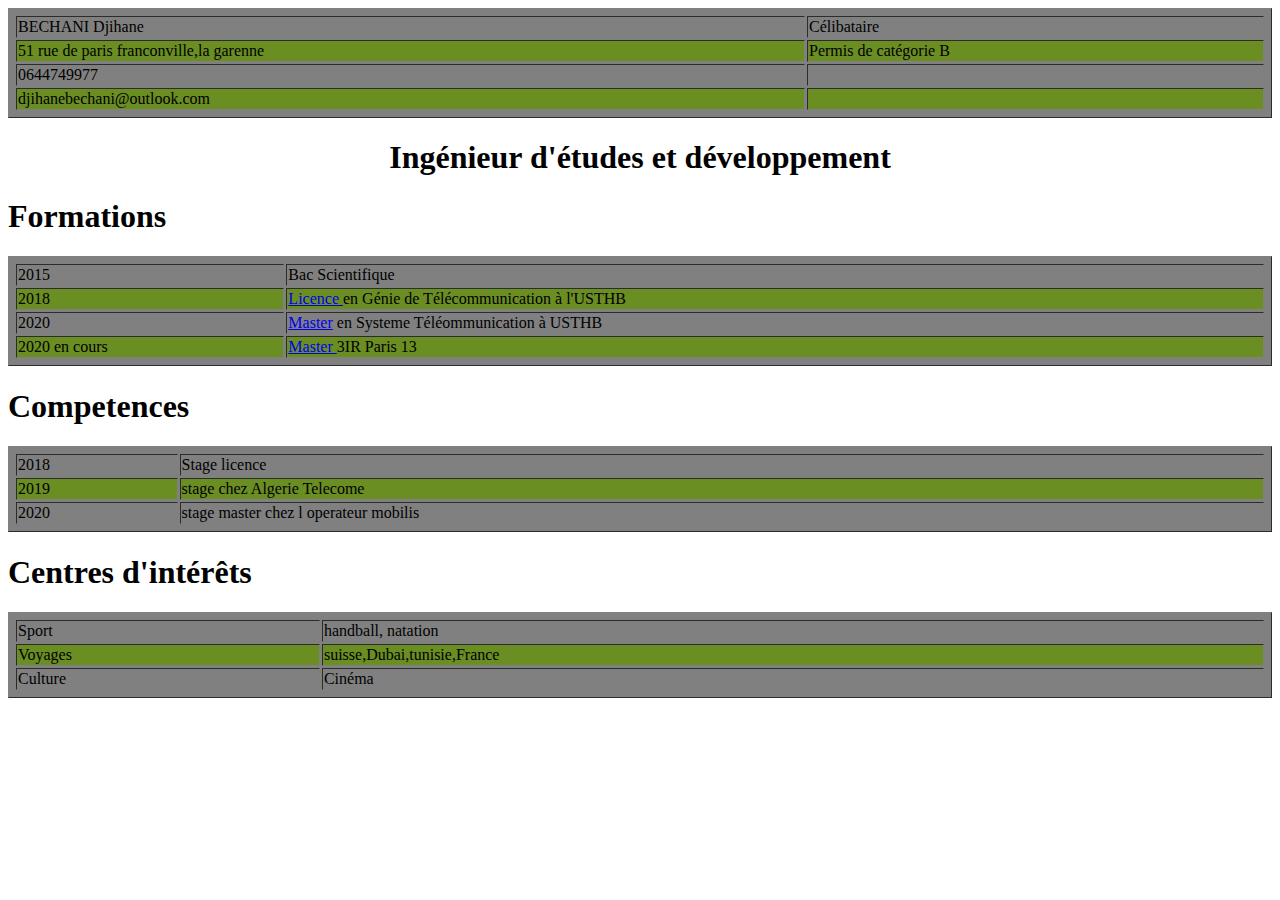
==== tp1/index.html @ fba97fda "tp1" ====
<!DOCTYPE html>
<html>
<head>
<link rel="stylesheet" href="css.css">
<title>CV</title>

</head>

<body>
    <table width="100%" border="1">
        <tr>
            <td>BECHANI Djihane</td>
            <td>Célibataire</td>
        </tr>
        <tr>
            <td>51 rue de paris franconville,la garenne </td>
            <td>Permis de catégorie B</td>
        </tr>
        <tr>
            <td>0644749977</td> 
            <td>  </td>
        </tr>
        <tr>
            <td>djihanebechani@outlook.com</td>  
            <td>  </td>

        </tr>
    </table>
    <center> <h1>Ingénieur d'études et développement</h1></center>
    <h1>Formations</h1>
    <table width="100%" border="1">
        <tr>
            <td>2015</td>
            <td>Bac Scientifique</td>
        </tr>
        <tr>
            <td>2018</td>
            <td><a href="https://fei.usthb.dz/spip.php?article48">Licence </a>en Génie de Télécommunication  à l'USTHB</td>
        </tr>
        <tr>
            <td>2020 </td>
            <td><a href="https://fei.usthb.dz/spip.php?article66">Master</a> en Systeme Téléommunication à USTHB</td>
        </tr>
        <tr>
            <td>2020 en cours</td>
            <td><a href="https://galilee.univ-paris13.fr/master/master-ingenierie-innovation-images-reseaux-m3ir/">Master </a>3IR Paris 13</td>
        </tr>
    </table>
    <h1>Competences</h1>
    <table width="100%" border="1">
        <tr>
            <td>2018</td>
            <td>Stage licence
            </td> 
        </tr>
        <tr>
            <td>2019</td>
            <td>stage chez Algerie Telecome 
            </td>
        </tr>
        <tr>
            <td>2020</td>
            <td>stage master chez l operateur mobilis
            </td>
        </tr>
        
    </table>
    <h1>Centres d'intérêts</h1>
    <table width='100%' border="1">
        <tr>
            <td>Sport</td>
            <td>handball, natation</td>
        </tr>
        <tr>
            <td>Voyages</td>
            <td>suisse,Dubai,tunisie,France </td>
        </tr>
        <tr>
            <td>Culture</td>
            <td>Cinéma</td>
        </tr>
    </table>

</body>
</html>
---- tp1/css.css ----
le code CSS

body {
  background-color:orange;
}
table {
  background-color: grey;
  padding: 5px;
}
a:hover {
  color: orangered;
}
tr:nth-child(even) {
  background-color:olivedrab;
}

tr:hover {
  background-color:olive;
}

@media only screen and (max-width : 600px) {
  body {
      background-color:goldenrod;
  }
  table {
      overflow: visible;
  }
  body {
    background: #12c2e9; /* fallback for old browsers */
    background: -webkit-linear-gradient(to right, #f64f59, #c471ed, #12c2e9); /* Chrome 10-25, Safari 5.1-6 */
    background: linear-gradient(to right, #f64f59, #c471ed, #12c2e9); /* W3C, IE 10+/ Edge, Firefox 16+, Chrome 26+, Opera 12+, Safari 7+ */
  }
}
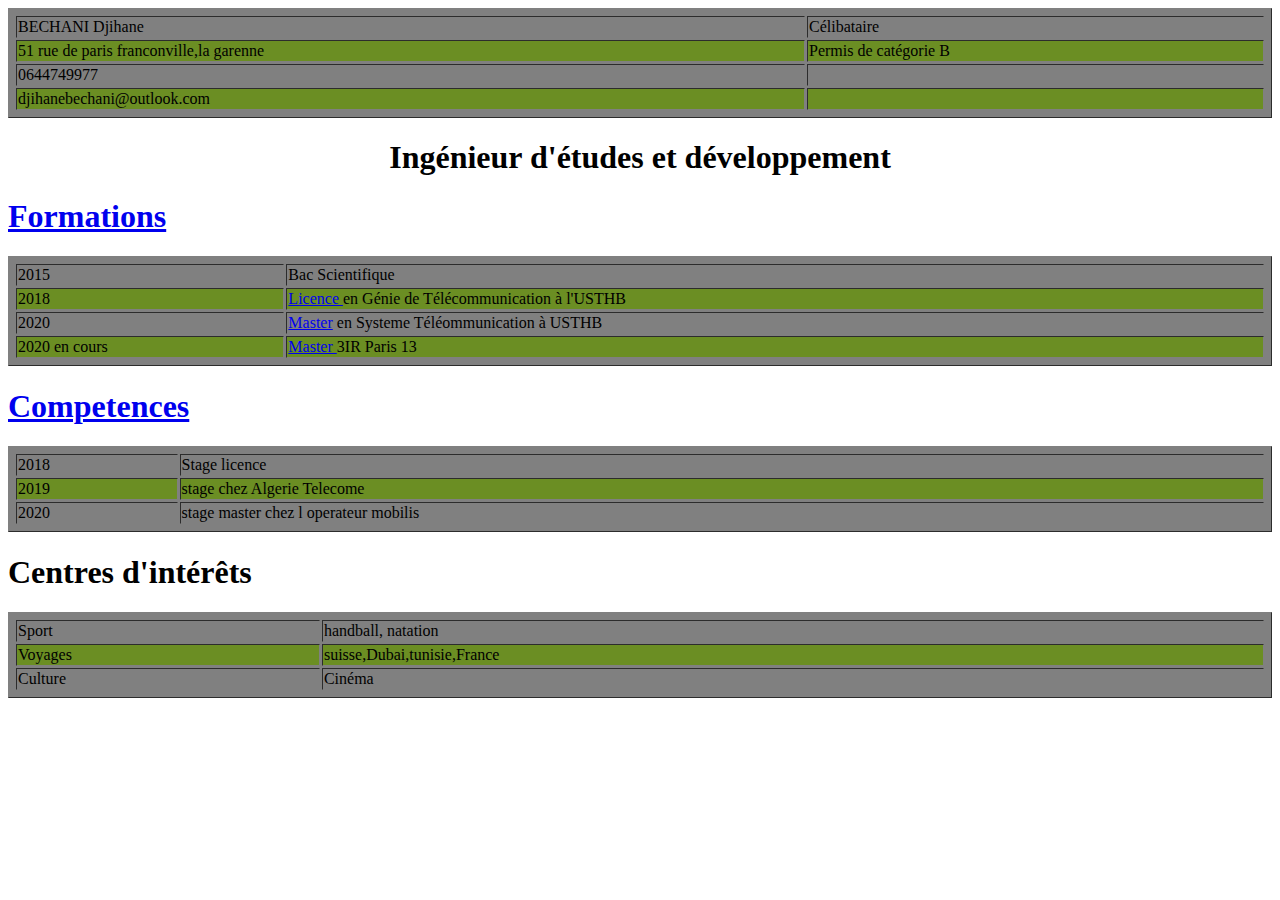
==== commit 64b1d23d: "Add files via upload" ====
--- a/tp1/index.html
+++ b/tp1/index.html
@@ -27,7 +27,8 @@
         </tr>
     </table>
     <center> <h1>Ingénieur d'études et développement</h1></center>
-    <h1>Formations</h1>
+
+    <h1><a href="formation.html">Formations</a></h1>
     <table width="100%" border="1">
         <tr>
             <td>2015</td>
@@ -46,7 +47,7 @@
             <td><a href="https://galilee.univ-paris13.fr/master/master-ingenierie-innovation-images-reseaux-m3ir/">Master </a>3IR Paris 13</td>
         </tr>
     </table>
-    <h1>Competences</h1>
+    <h1><a href="experiences.html">Competences</a></h1>
     <table width="100%" border="1">
         <tr>
             <td>2018</td>
